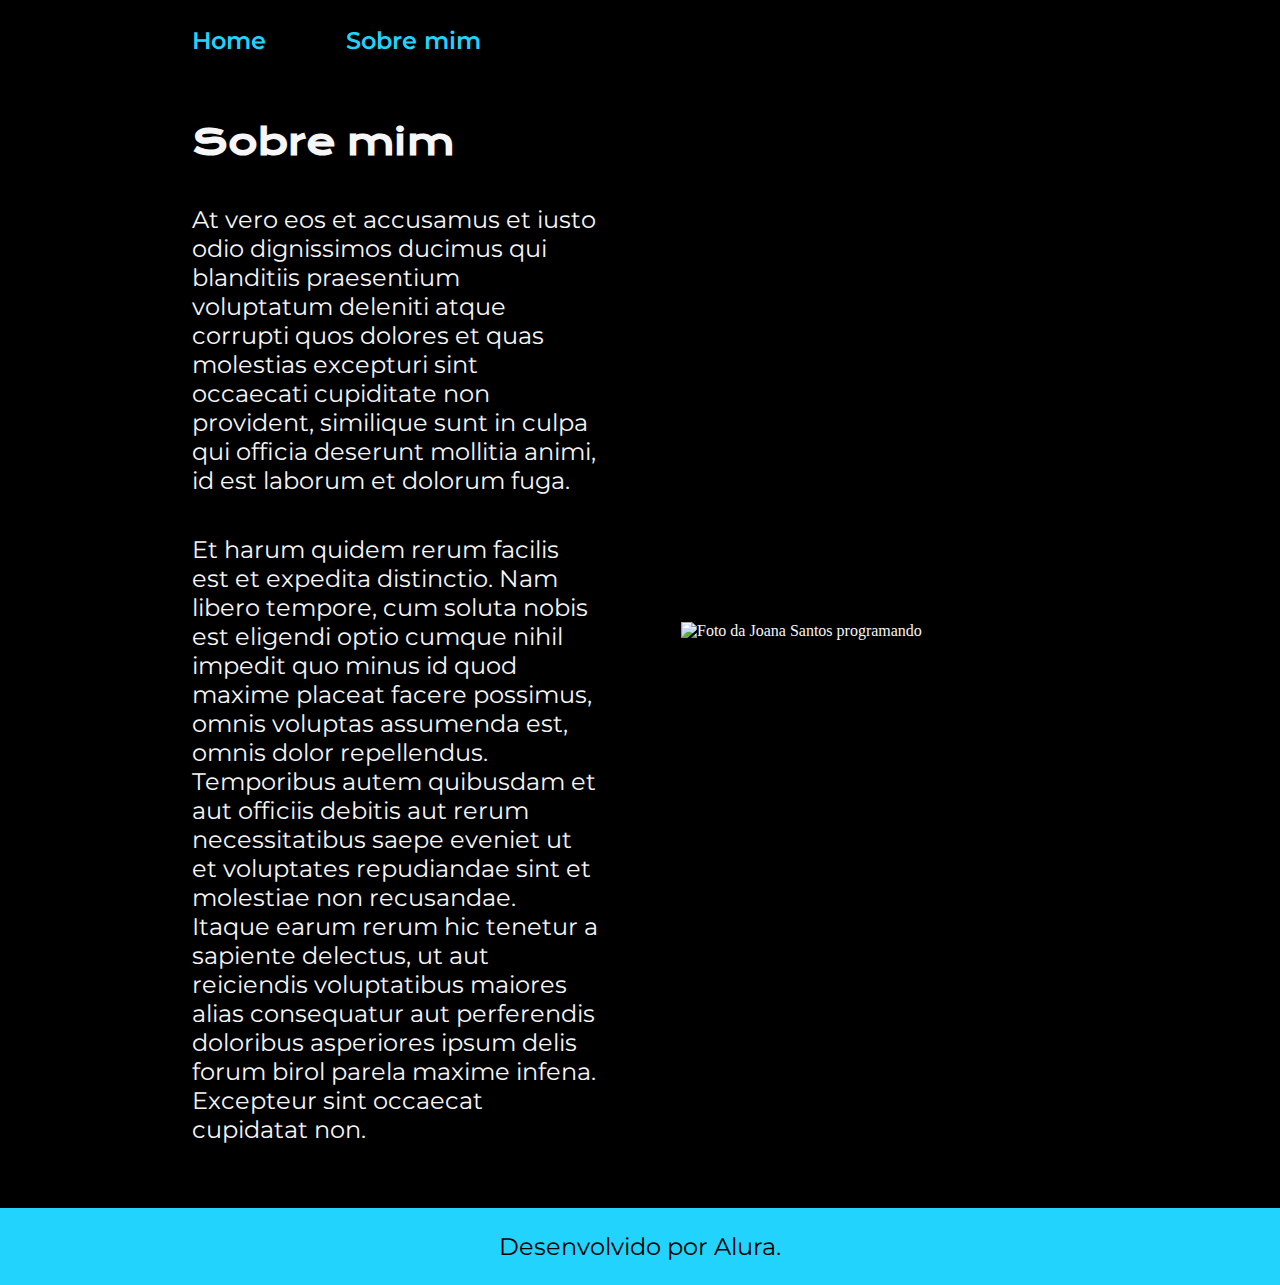
==== about.html @ 2527b0a0 "Add files via upload" ====
<!DOCTYPE html>
<html lang="pt-br">

<head>
    <meta charset="UTF-8">
    <meta http-equiv="X-UA-Compatible" content="IE=edge">
    <meta name="viewport" content="width=device-width, initial-scale=1.0">
    <title>Sobre mim</title>
    <link rel="stylesheet" href="./styles/style.css">
</head>

<body>
    <header class="cabecalho">
        <nav class="cabecalho__menu">
            <a class="cabecalho__menu__link" href="index.html">Home</a>
            <a class="cabecalho__menu__link" href="about.html">Sobre mim</a>
        </nav>
    </header>

    <main class="apresentacao">
        <section class="apresentacao__conteudo">
            <h1 class="apresentacao__conteudo__titulo">Sobre mim</h1>
            <p class="apresentacao__conteudo__texto">At vero eos et accusamus et iusto odio dignissimos ducimus qui blanditiis praesentium voluptatum deleniti
                atque corrupti quos dolores et quas molestias excepturi sint occaecati cupiditate non provident,
                similique sunt in culpa qui officia deserunt mollitia animi, id est laborum et dolorum fuga.
            </p>
            <p class="apresentacao__conteudo__texto">
                Et harum quidem rerum facilis est et expedita distinctio. Nam libero tempore, cum soluta nobis est
                eligendi optio cumque nihil impedit quo minus id quod maxime placeat facere possimus, omnis voluptas
                assumenda est, omnis dolor repellendus. Temporibus autem quibusdam et aut officiis debitis aut rerum
                necessitatibus saepe eveniet ut et voluptates repudiandae sint et molestiae non recusandae. Itaque earum
                rerum hic tenetur a sapiente delectus, ut aut reiciendis voluptatibus maiores alias consequatur aut
                perferendis doloribus asperiores ipsum delis forum birol parela maxime infena. Excepteur sint occaecat
                cupidatat non.</p>
        </section>
        <img class="apresentacao__imagem" src="./assets/imagem.png" alt="Foto da Joana Santos programando">
    </main>

    <footer class="rodape">
        <p>Desenvolvido por Alura.</p>
    </footer>
</body>

</html>
---- styles/style.css ----
@import url('https://fonts.googleapis.com/css2?family=Krona+One&family=Montserrat:wght@400;600&display=swap');

:root {
    --cor-primaria: #000000;
    --cor-secundaria: #F6F6F6;
    --cor-terciaria: #22D4FD;
    --cor-hover: #272727;

    --fonte-primaria: 'Krona One', sans-serif;
    --fonte-secundaria: 'Montserrat', sans-serif;
}
*{
    margin: 0;
    padding: 0;
}

body{
    box-sizing: border-box;
    background-color: var(--cor-primaria);
    color: var(--cor-secundaria);
}
.cabecalho{
    padding: 2% 0% 0% 15%;
}
.cabecalho__menu{
    display: flex;
    gap: 80px;
}
.cabecalho__menu__link{
    font-family: var(--fonte-secundaria);
    font-size: 1.5rem;
    font-weight: 600;
    color: var(--cor-terciaria);
    text-decoration: none;
}
.apresentacao{
    padding: 5% 15%;
    display: flex;
    align-items: center;
    justify-content: space-between;
    gap: 82px;
}
.apresentacao__conteudo{
    width: 50%;
    display: flex;
    flex-direction: column;
    gap: 40px;
}

.apresentacao__conteudo__titulo{
    font-size: 2.25rem;
    font-family: var(--fonte-primaria);
}
.titulo-destaque{
    color: var(--cor-terciaria);
}
.apresentacao__conteudo__texto{
    font-size: 1.5rem;
    font-family: var(--fonte-secundaria);
}

.apresentacao__links{
    display: flex;
    flex-direction: column;
    justify-content: space-between;
    align-items: center;
    gap: 32px;
}
.apresentacao__links__subtitulo{
    font-family: var(--fonte-primaria);
    font-weight: 400;
    font-size: 1.5rem;
}
.apresentacao__links__navegacao{
    display: flex;
    justify-content: center;
    gap: 16px;
    border: 2px solid var(--cor-terciaria);
    width: 50%;
    text-align: center;
    border-radius: 8px;
    font-size: 1.5rem;
    font-weight: 600;
    padding: 21.5px 0;
    text-decoration: none;
    color: var(--cor-secundaria);
    font-family: var(--fonte-secundaria);
}
.apresentacao__links__link:hover{
    background-color: var(--cor-hover);
}
.apresentacao__imagem{
    width: 50%;
}
.rodape{
    color: var(--cor-primaria);
    background-color: var(--cor-terciaria);
    padding: 24px;
    text-align: center;
    font-family: var(--fonte-secundaria);
    font-size: 1.5rem;
    font-weight: 400;
}

@media (max-width: 1200px) {
    .cabecalho{
         padding: 10%;  
    }
    .cabecalho__menu{
        justify-content: center;
    }
    .apresentacao{
        flex-direction: column-reverse;
        padding: 5%;
    }
    .apresentacao__conteudo{
        width: auto;
    }
}
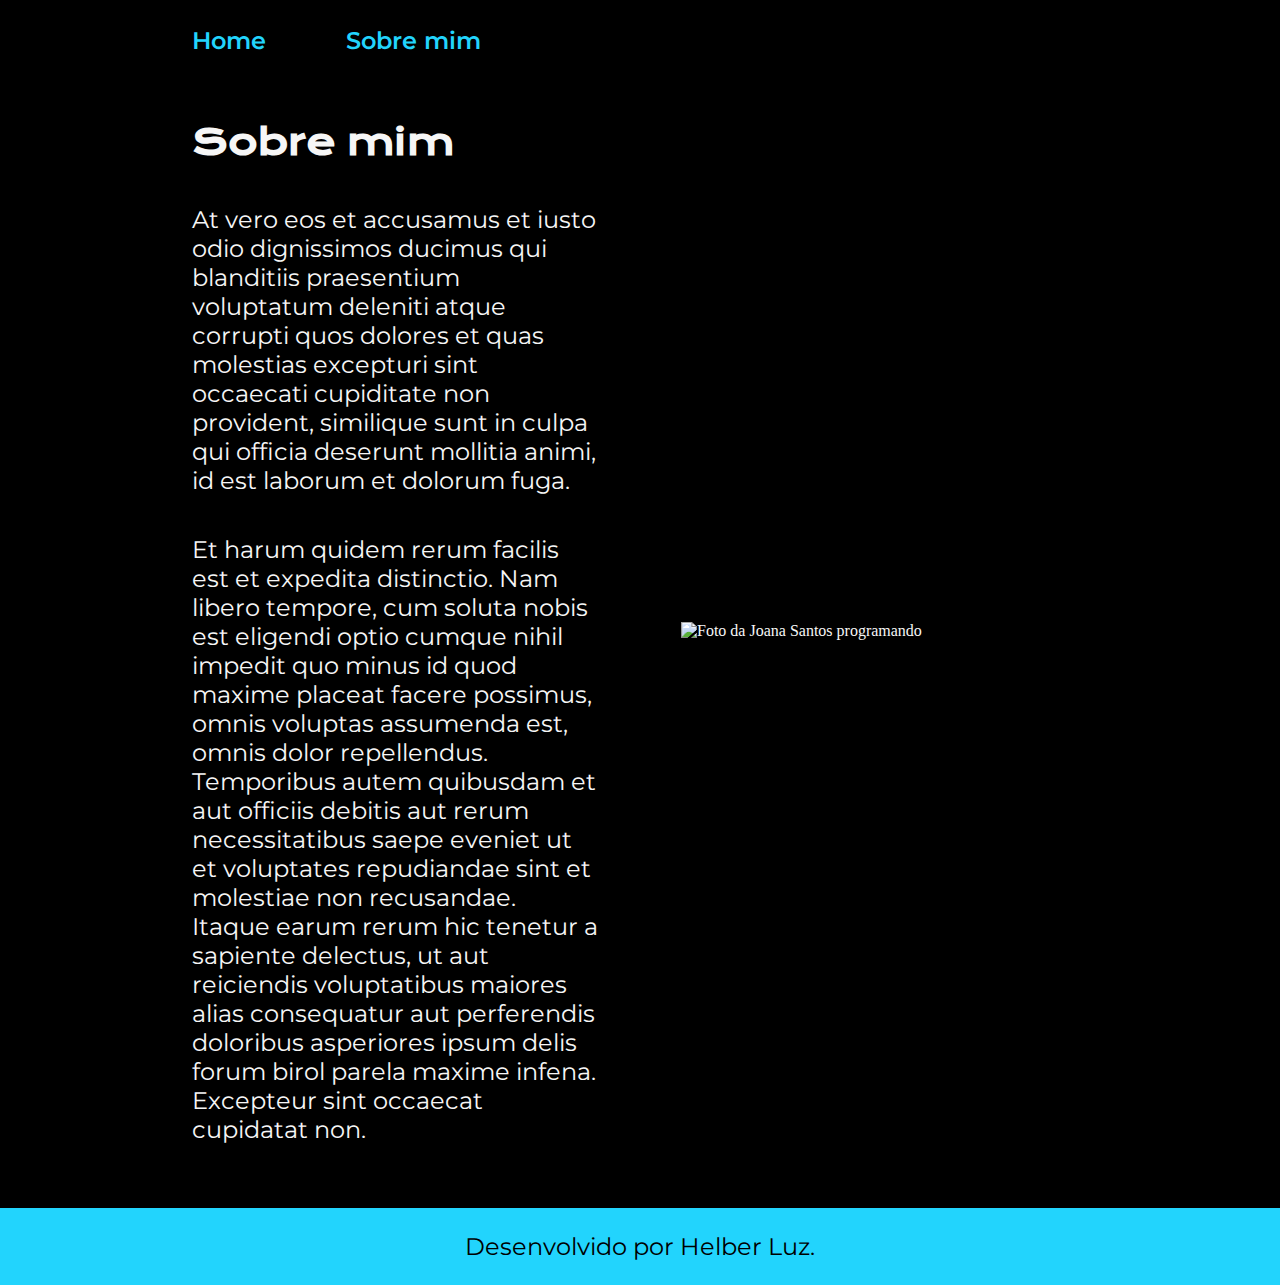
==== commit 8683e4af: "Update about.html" ====
--- a/about.html
+++ b/about.html
@@ -33,12 +33,12 @@
                 perferendis doloribus asperiores ipsum delis forum birol parela maxime infena. Excepteur sint occaecat
                 cupidatat non.</p>
         </section>
-        <img class="apresentacao__imagem" src="./assets/imagem.png" alt="Foto da Joana Santos programando">
+        <img class="apresentacao__imagem" src="./assets/Robo3.png" alt="Foto da Joana Santos programando">
     </main>
 
     <footer class="rodape">
-        <p>Desenvolvido por Alura.</p>
+        <p>Desenvolvido por Helber Luz.</p>
     </footer>
 </body>
 
-</html>+</html>
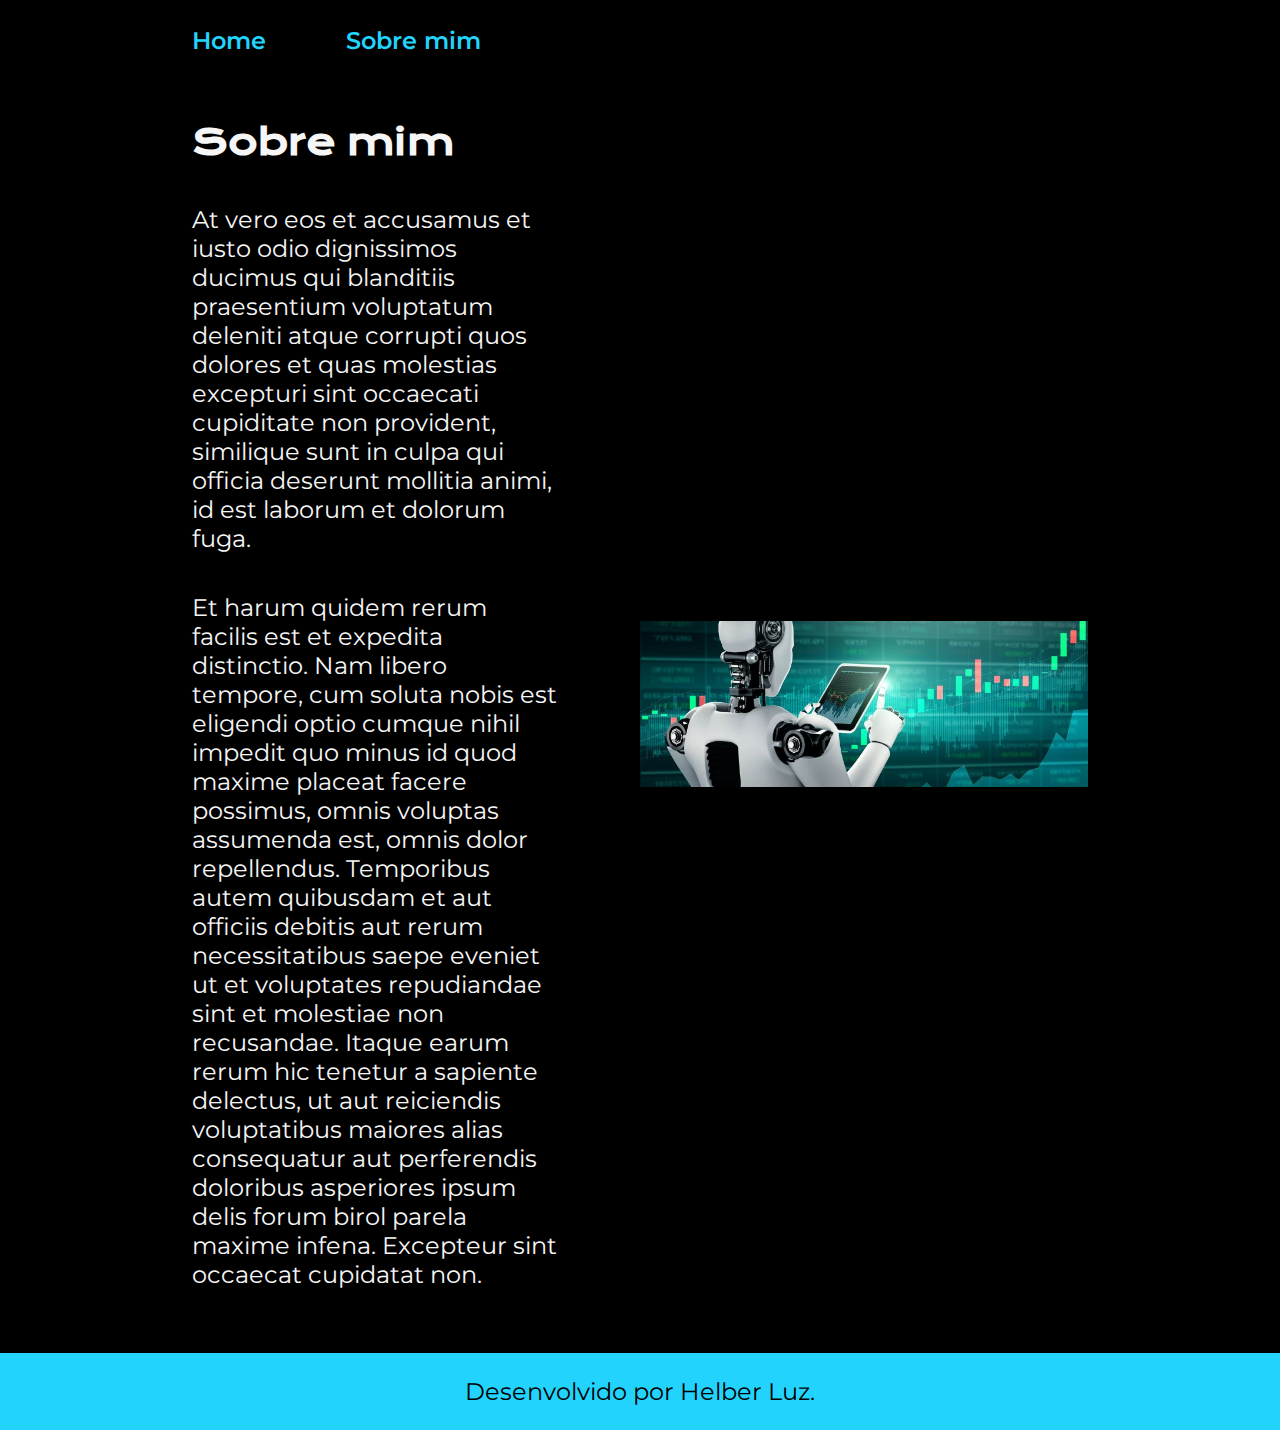
==== commit e286a375: "Update about.html" ====
--- a/about.html
+++ b/about.html
@@ -33,7 +33,7 @@
                 perferendis doloribus asperiores ipsum delis forum birol parela maxime infena. Excepteur sint occaecat
                 cupidatat non.</p>
         </section>
-        <img class="apresentacao__imagem" src="./assets/Robo3.png" alt="Foto da Joana Santos programando">
+        <img class="apresentacao__imagem" src="./assets/robo3.png" alt="Foto da Joana Santos programando">
     </main>
 
     <footer class="rodape">
